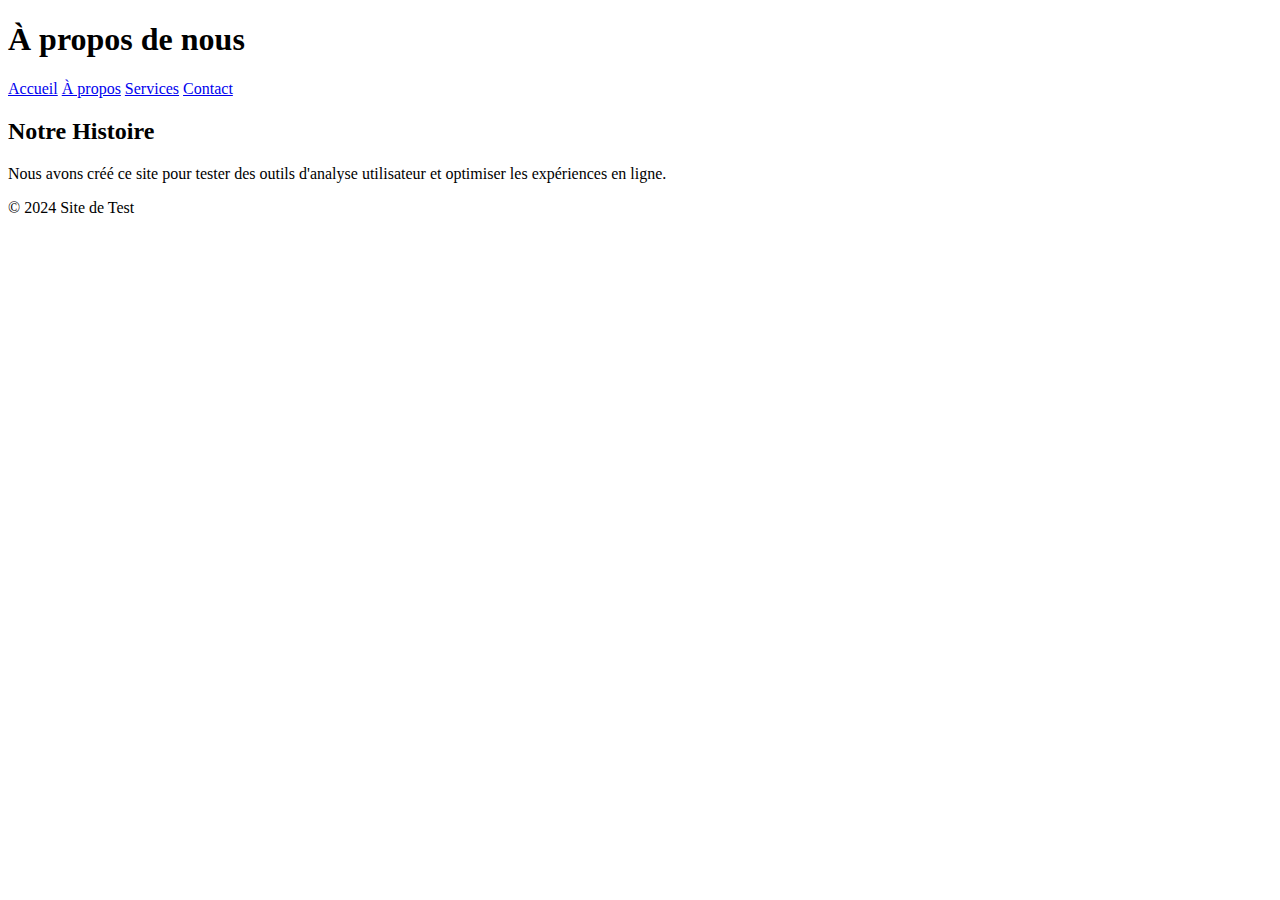
==== about.html @ 93947a64 "Create about.html" ====
<!DOCTYPE html>
<html lang="fr">
<head>
    <meta charset="UTF-8">
    <meta name="viewport" content="width=device-width, initial-scale=1.0">
    <title>À propos - Site de Test</title>
    <link rel="stylesheet" href="css/style.css">
</head>
<body>
    <header>
        <h1>À propos de nous</h1>
        <nav>
            <a href="index.html">Accueil</a>
            <a href="about.html">À propos</a>
            <a href="services.html">Services</a>
            <a href="contact.html">Contact</a>
        </nav>
    </header>
    <section>
        <h2>Notre Histoire</h2>
        <p>Nous avons créé ce site pour tester des outils d'analyse utilisateur et optimiser les expériences en ligne.</p>
    </section>
    <footer>
        <p>© 2024 Site de Test</p>
    </footer>
</body>
</html>
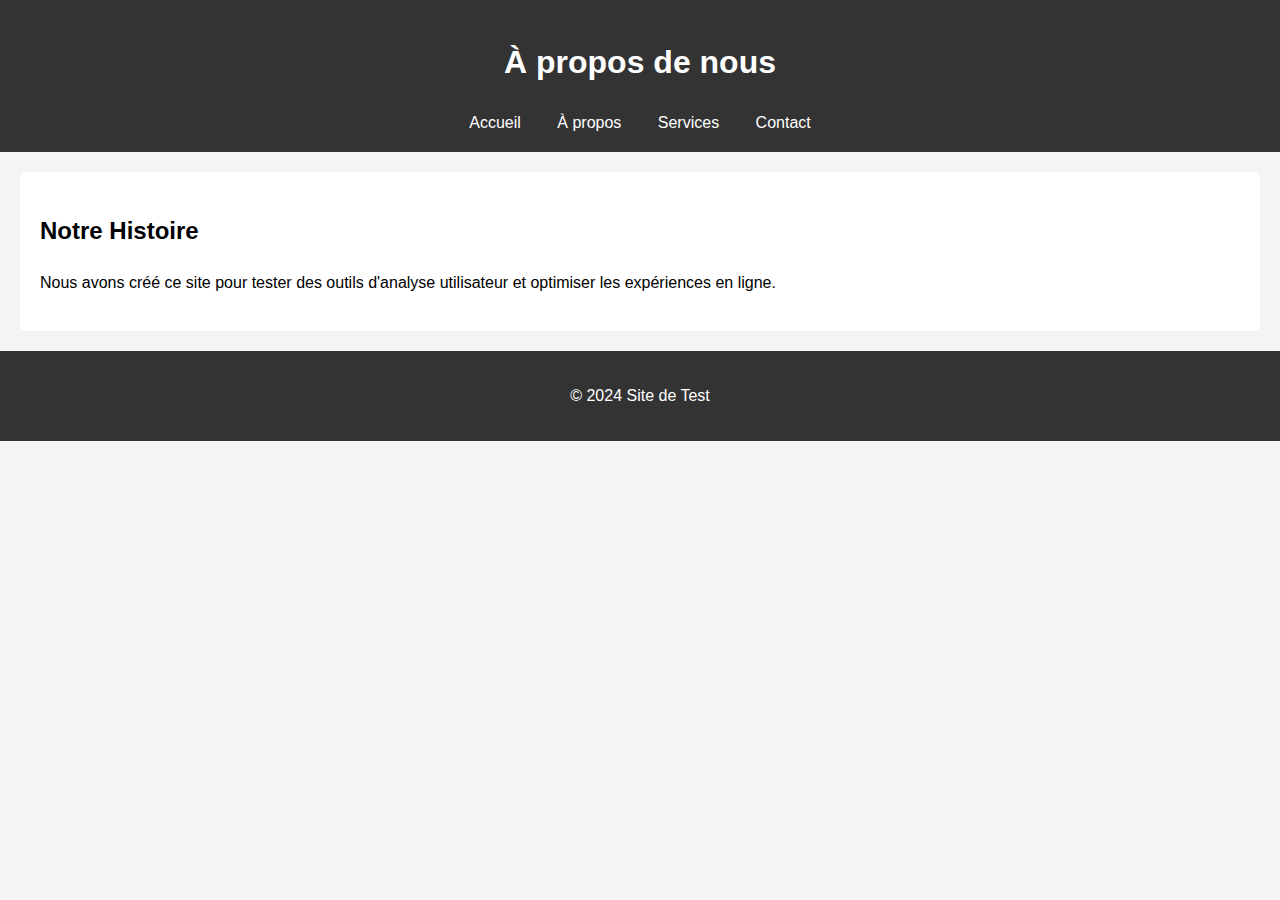
==== commit 4bf95b1d: "Update about.html" ====
--- a/about.html
+++ b/about.html
@@ -5,6 +5,11 @@
     <meta name="viewport" content="width=device-width, initial-scale=1.0">
     <title>À propos - Site de Test</title>
     <link rel="stylesheet" href="css/style.css">
+    <script>
+    !function(t,e){var o,n,p,r;e.__SV||(window.posthog=e,e._i=[],e.init=function(i,s,a){function g(t,e){var o=e.split(".");2==o.length&&(t=t[o[0]],e=o[1]),t[e]=function(){t.push([e].concat(Array.prototype.slice.call(arguments,0)))}}(p=t.createElement("script")).type="text/javascript",p.crossOrigin="anonymous",p.async=!0,p.src=s.api_host.replace(".i.posthog.com","-assets.i.posthog.com")+"/static/array.js",(r=t.getElementsByTagName("script")[0]).parentNode.insertBefore(p,r);var u=e;for(void 0!==a?u=e[a]=[]:a="posthog",u.people=u.people||[],u.toString=function(t){var e="posthog";return"posthog"!==a&&(e+="."+a),t||(e+=" (stub)"),e},u.people.toString=function(){return u.toString(1)+".people (stub)"},o="init capture register register_once register_for_session unregister unregister_for_session getFeatureFlag getFeatureFlagPayload isFeatureEnabled reloadFeatureFlags updateEarlyAccessFeatureEnrollment getEarlyAccessFeatures on onFeatureFlags onSessionId getSurveys getActiveMatchingSurveys renderSurvey canRenderSurvey getNextSurveyStep identify setPersonProperties group resetGroups setPersonPropertiesForFlags resetPersonPropertiesForFlags setGroupPropertiesForFlags resetGroupPropertiesForFlags reset get_distinct_id getGroups get_session_id get_session_replay_url alias set_config startSessionRecording stopSessionRecording sessionRecordingStarted captureException loadToolbar get_property getSessionProperty createPersonProfile opt_in_capturing opt_out_capturing has_opted_in_capturing has_opted_out_capturing clear_opt_in_out_capturing debug".split(" "),n=0;n<o.length;n++)g(u,o[n]);e._i.push([i,s,a])},e.__SV=1)}(document,window.posthog||[]);
+    posthog.init('phc_49d9N0HJexMwv8TdwxSjSxQDBit8JxbFEUFcH3mpgu4',{api_host:'https://eu.i.posthog.com', person_profiles: 'identified_only' // or 'always' to create profiles for anonymous users as well
+        })
+</script>
 </head>
 <body>
     <header>
--- a/css/style.css
+++ b/css/style.css
@@ -0,0 +1,43 @@
+body {
+    font-family: Arial, sans-serif;
+    line-height: 1.6;
+    margin: 0;
+    padding: 0;
+    background-color: #f4f4f4;
+}
+
+header {
+    background: #333;
+    color: #fff;
+    padding: 1em;
+    text-align: center;
+}
+
+nav a {
+    color: #fff;
+    padding: 0 1em;
+    text-decoration: none;
+}
+
+section {
+    margin: 20px;
+    padding: 20px;
+    background: #fff;
+    border-radius: 5px;
+}
+
+button {
+    background: #333;
+    color: #fff;
+    padding: 0.5em 1em;
+    border: none;
+    cursor: pointer;
+}
+
+footer {
+    text-align: center;
+    padding: 1em;
+    background: #333;
+    color: #fff;
+    margin-top: 20px;
+}
